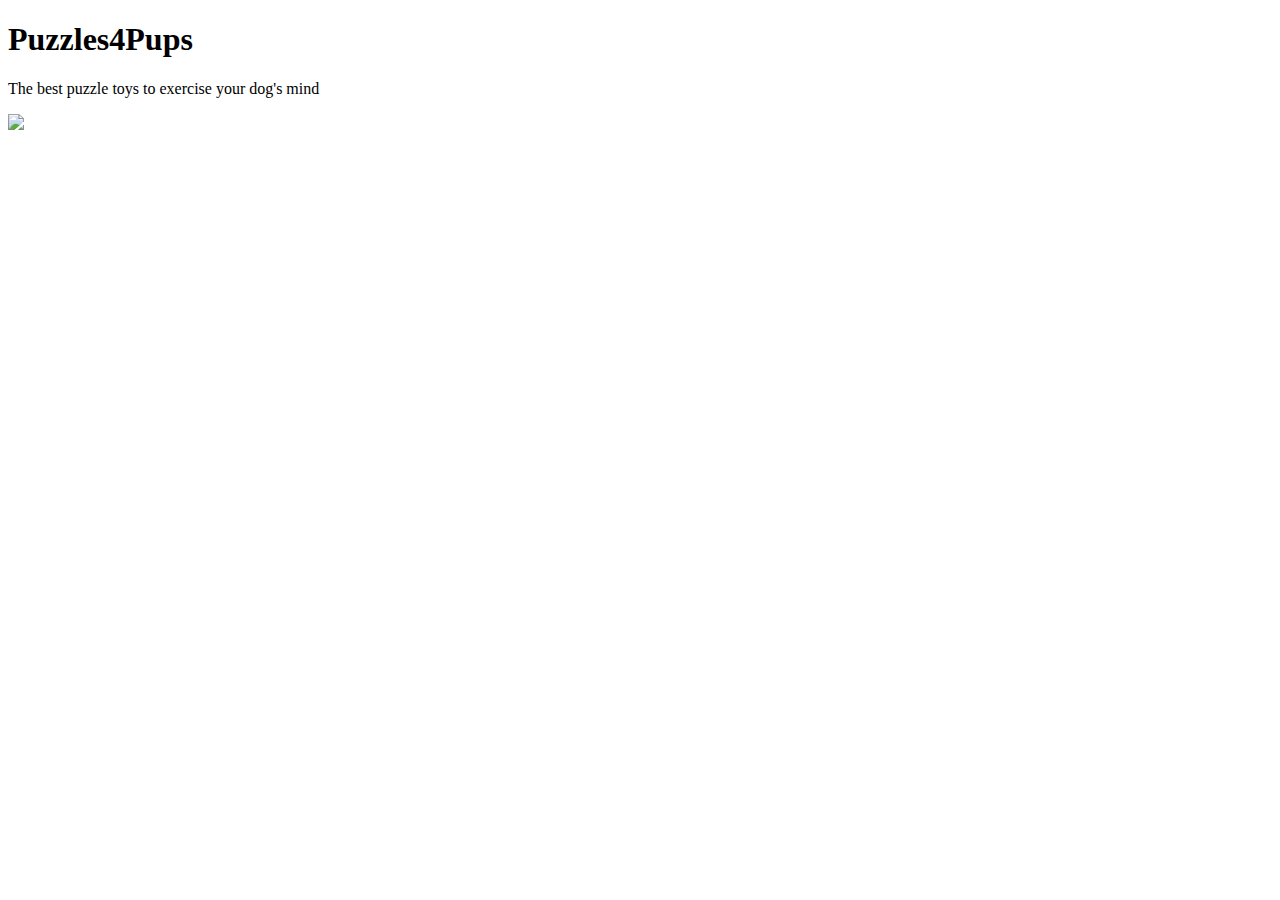
==== unit_3/index.html @ 593e99c2 "Unit 3 Project" ====
<!DOCTYPE html>
<html>
<head>
	<title>Puzzles4Pups</title>
</head>
<body>
	<h1>Puzzles4Pups</h1>
	<p>The best puzzle toys to exercise your dog's mind</p>
	<img src="puzzlepups.github.io/unit_3/images/mushroomdog.jpg">


</body>
</html>
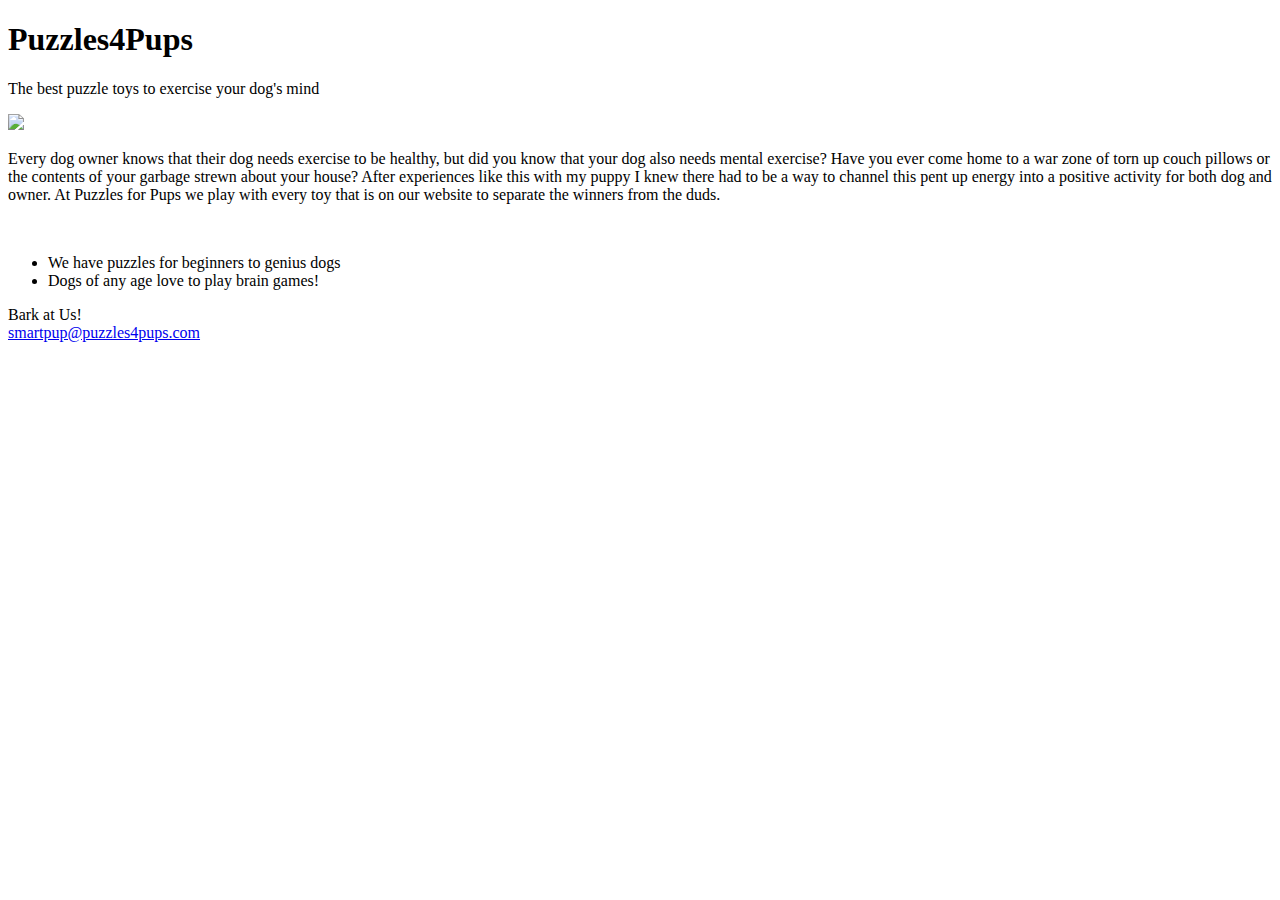
==== commit d889b052: "added business information" ====
--- a/unit_3/index.html
+++ b/unit_3/index.html
@@ -7,6 +7,17 @@
 	<h1>Puzzles4Pups</h1>
 	<p>The best puzzle toys to exercise your dog's mind</p>
 	<img src="puzzlepups.github.io/unit_3/images/mushroomdog.jpg">
+	<p>Every dog owner knows that their dog needs exercise to be healthy, but did you know that your dog also needs mental exercise? Have you ever come home to a war zone of torn up couch pillows or the contents of your garbage strewn about your house? After experiences like this with my puppy I knew there had to be a way to channel this pent up energy into a positive activity for both dog and owner. At Puzzles for Pups we play with every toy that is on our website to separate the winners from the duds. </p>
+	<br>
+
+	<ul>
+		<li>We have puzzles for beginners to genius dogs</li>
+		<li>Dogs of any age love to play brain games!</li>
+	</ul>
+
+	<p>Bark at Us!<br>
+	<a href="mailto:smartpup@puzzles4pups.com">smartpup@puzzles4pups.com </a>
+	</p>
 
 
 </body>
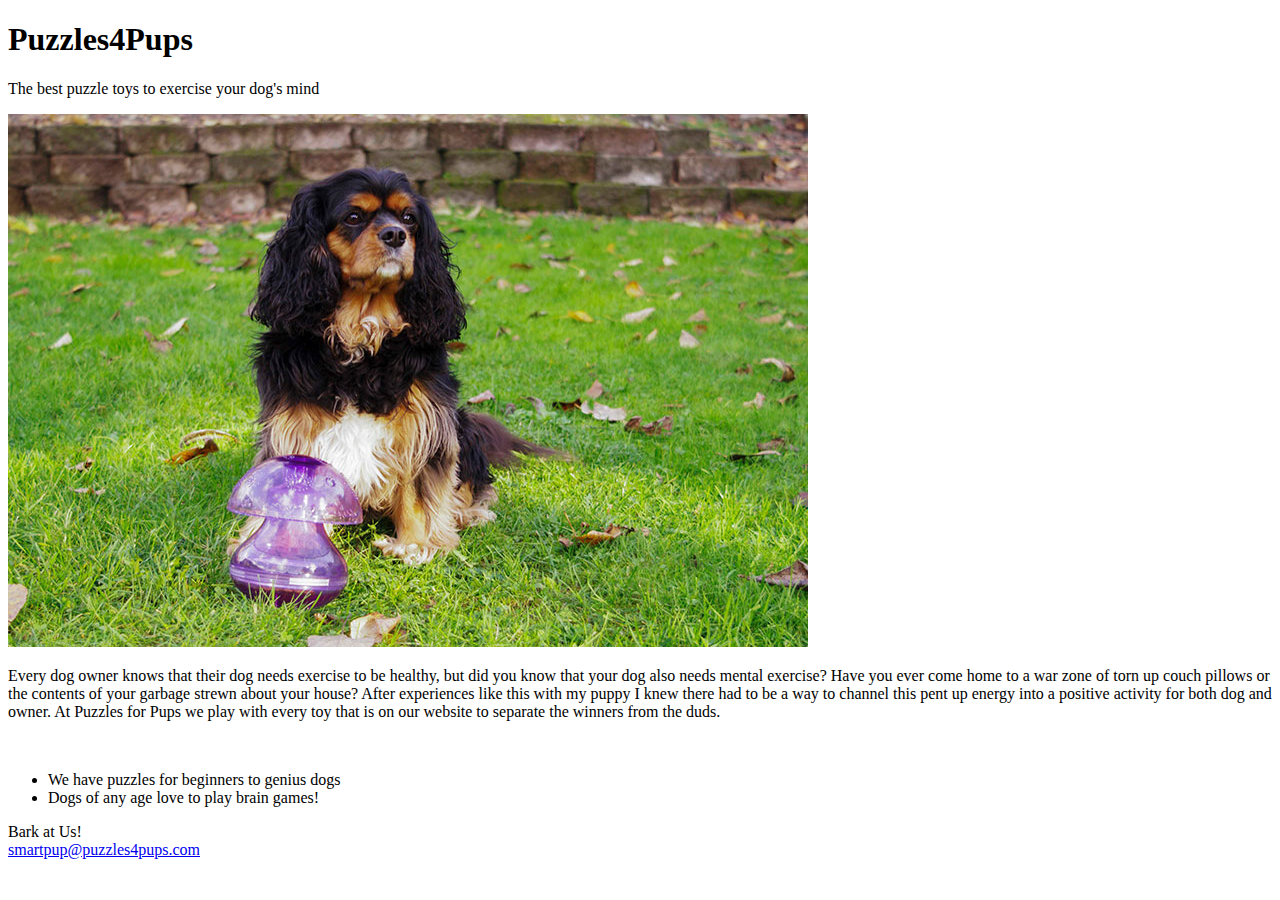
==== commit f3628942: "changed image source" ====
--- a/unit_3/index.html
+++ b/unit_3/index.html
@@ -6,7 +6,9 @@
 <body>
 	<h1>Puzzles4Pups</h1>
 	<p>The best puzzle toys to exercise your dog's mind</p>
-	<img src="puzzlepups.github.io/unit_3/images/mushroomdog.jpg">
+	<img src="images/mushroomdog.jpg"
+		 alt="Small fluffy dog with purple mushroom dog puzzle toy"
+		 title="Griffin with Magic Mushroom">
 	<p>Every dog owner knows that their dog needs exercise to be healthy, but did you know that your dog also needs mental exercise? Have you ever come home to a war zone of torn up couch pillows or the contents of your garbage strewn about your house? After experiences like this with my puppy I knew there had to be a way to channel this pent up energy into a positive activity for both dog and owner. At Puzzles for Pups we play with every toy that is on our website to separate the winners from the duds. </p>
 	<br>
 
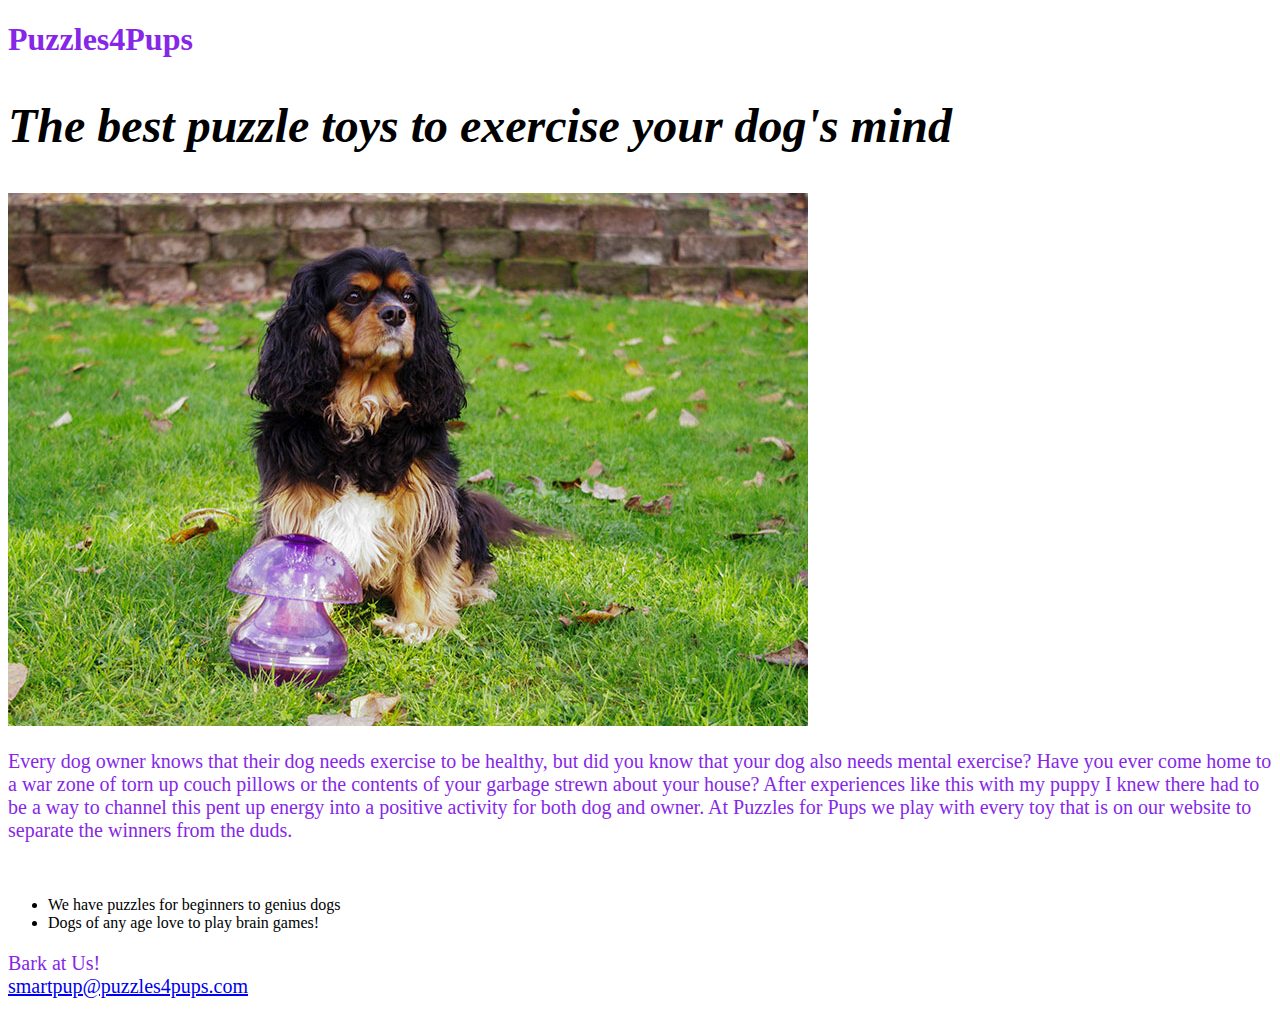
==== commit 5ad4bdbc: "body to p" ====
--- a/unit_3/index.html
+++ b/unit_3/index.html
@@ -2,10 +2,12 @@
 <html>
 <head>
 	<title>Puzzles4Pups</title>
+	<link rel="stylesheet" type="text/css" href="css/style.css">
+	
 </head>
 <body>
 	<h1>Puzzles4Pups</h1>
-	<p>The best puzzle toys to exercise your dog's mind</p>
+	<h2>The best puzzle toys to exercise your dog's mind</h2>
 	<img src="images/mushroomdog.jpg"
 		 alt="Small fluffy dog with purple mushroom dog puzzle toy"
 		 title="Griffin with Magic Mushroom">
--- a/unit_3/css/style.css
+++ b/unit_3/css/style.css
@@ -0,0 +1,15 @@
+h1 {
+	color:#8627E8;
+	font-family: "Eczar", serif;
+}
+
+h2 {
+	font-family: 'Lora', serif;
+	font-style: italic;
+	font-size: 48px;
+}
+
+p {
+	color:#8627E8;
+	font-size: 20px
+}